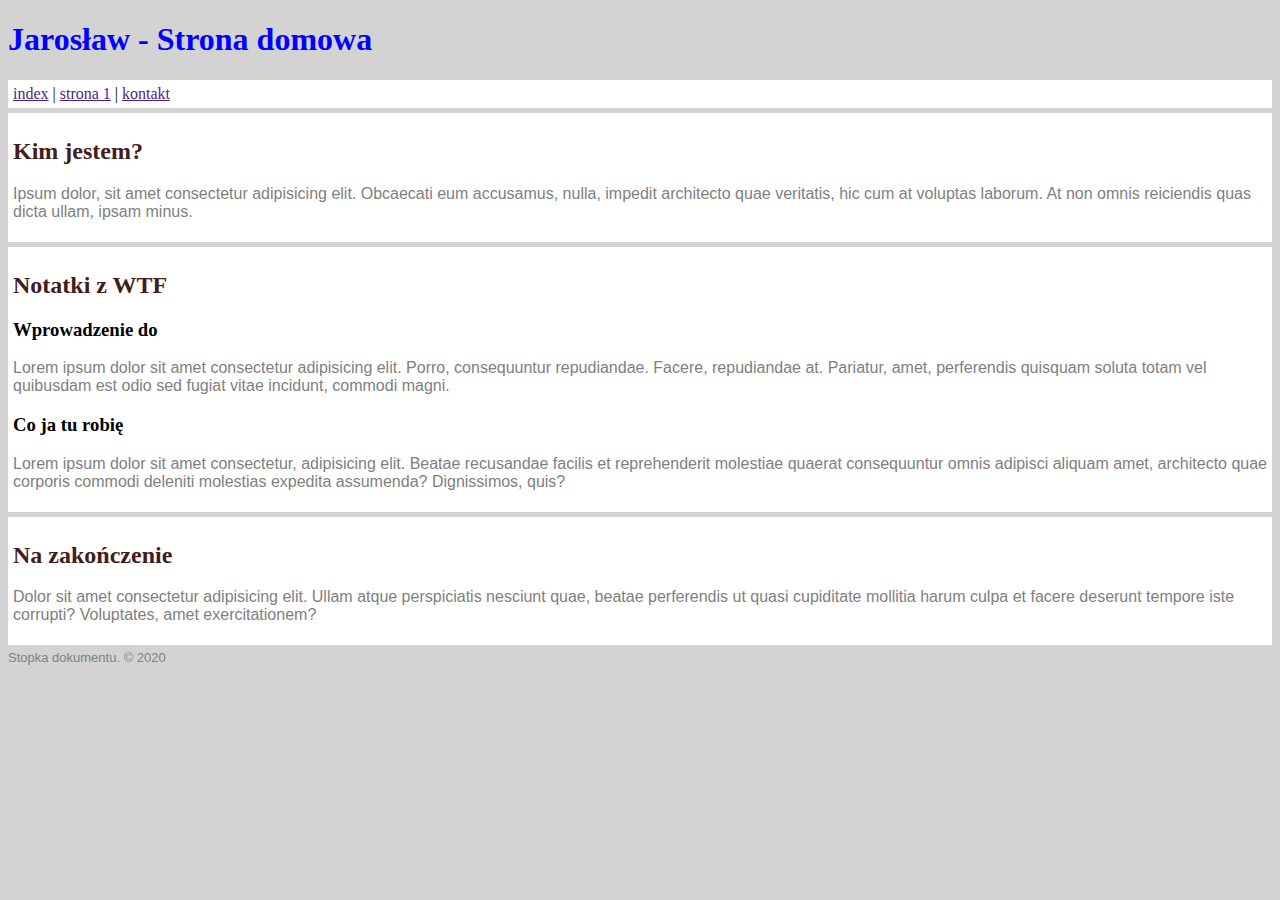
==== index.html @ ce9119e5 "initial commit" ====
<!DOCTYPE html>
<html lang="pl">

<head>
    <meta charset="UTF-8">
    <meta name="viewport" content="width=device-width, initial-scale=1.0">
    <title>Document</title>
    <link href="style.css" rel="stylesheet" type="text/css">

</head>

<body>
    <main>
        <header>
            <h1>Jarosław - Strona domowa</h1>
        </header>
        <section><a href="";>index</a>&nbsp;|&nbsp;<a href="";>strona 1</a>&nbsp;|&nbsp;<a href="";>kontakt</a></section>
        <section>
            <h2>Kim jestem?</h2>
            <article>
                <p>Ipsum dolor, sit amet consectetur adipisicing elit. Obcaecati eum accusamus, nulla, impedit
                architecto quae veritatis, hic cum at voluptas laborum. At non omnis reiciendis quas dicta ullam, ipsam
                minus.</p>
            </article>
        </section>

        <section>
            <h2>Notatki z WTF</h2>
            <article>
                <h3>Wprowadzenie do</h3>
                <p>Lorem ipsum dolor sit amet consectetur adipisicing elit. Porro, consequuntur repudiandae. Facere,
                repudiandae at. Pariatur, amet, perferendis quisquam soluta totam vel quibusdam est odio sed fugiat vitae
                incidunt, commodi magni.</p>
                <h3>Co ja tu robię</h3>
                <p>Lorem ipsum dolor sit amet consectetur, adipisicing elit. Beatae recusandae facilis et reprehenderit molestiae quaerat consequuntur omnis adipisci aliquam amet, architecto quae corporis commodi deleniti molestias expedita assumenda? Dignissimos, quis?</p>
            </article>
        </section>

        <section>
            <h2>Na zakończenie</h2>
            <p>Dolor sit amet consectetur adipisicing elit. Ullam atque perspiciatis nesciunt quae, beatae perferendis ut quasi cupiditate mollitia harum culpa et facere deserunt tempore iste corrupti? Voluptates, amet exercitationem?</p>
        </section>

        <footer>
            Stopka dokumentu. &copy; 2020
        </footer>
    </main>
<script src="main.js"></script>
</body>

</html>
---- style.css ----
body {
    background: lightgray;
}
section { 
    background: white;
    padding: 5px;
    margin: 0px 0px 5px 0px;
}
h1 {
    color:blue;
}
p {
    font-family: Arial, Helvetica, sans-serif;
    font-size: medium;
    color:gray;
}
h2 {
    color:#441c1c;
}  
footer {
    font-family: Arial, Helvetica, sans-serif;
    font-size: small;
    color: grey;
}
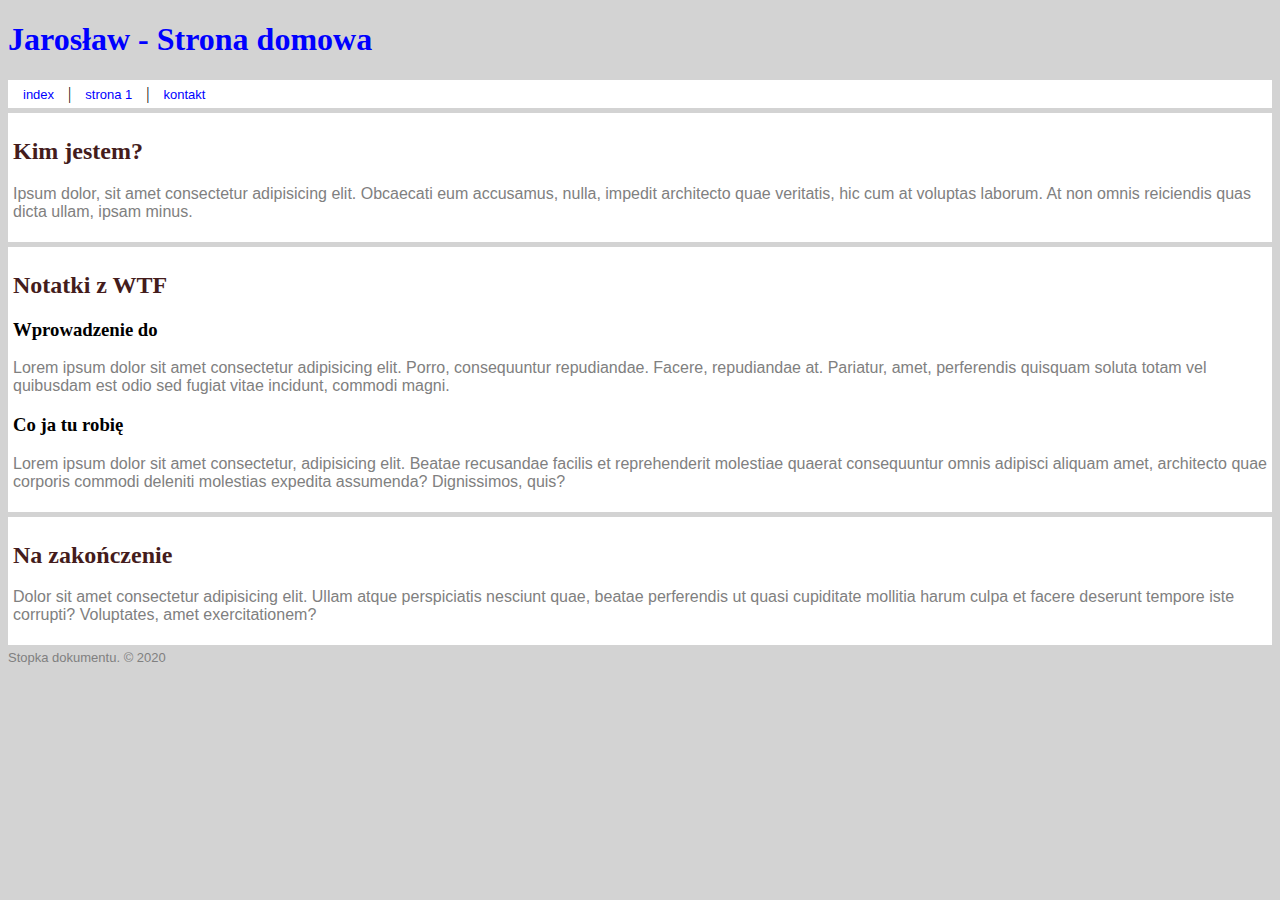
==== commit d45ee2c5: "Aktualizacja podstron" ====
--- a/index.html
+++ b/index.html
@@ -4,7 +4,7 @@
 <head>
     <meta charset="UTF-8">
     <meta name="viewport" content="width=device-width, initial-scale=1.0">
-    <title>Document</title>
+    <title>OMFG</title>
     <link href="style.css" rel="stylesheet" type="text/css">
 
 </head>
@@ -14,7 +14,7 @@
         <header>
             <h1>Jarosław - Strona domowa</h1>
         </header>
-        <section><a href="";>index</a>&nbsp;|&nbsp;<a href="";>strona 1</a>&nbsp;|&nbsp;<a href="";>kontakt</a></section>
+        <section id="menu"><a href="index.html" class="link";>index</a>&nbsp;|&nbsp;<a href="strona.html" class="link";>strona 1</a>&nbsp;|&nbsp;<a href="kontakt.html" class="link";>kontakt</a></section>
         <section>
             <h2>Kim jestem?</h2>
             <article>
--- a/style.css
+++ b/style.css
@@ -21,4 +21,17 @@
     font-family: Arial, Helvetica, sans-serif;
     font-size: small;
     color: grey;
+}
+.link {
+    font-family: Arial, Helvetica, sans-serif;
+    font-size: small;
+    color: blue;
+    text-decoration: none;
+    padding: 8px 10px;
+}
+a.link:hover {
+    text-decoration: underline;
+}
+#menu {
+    
 }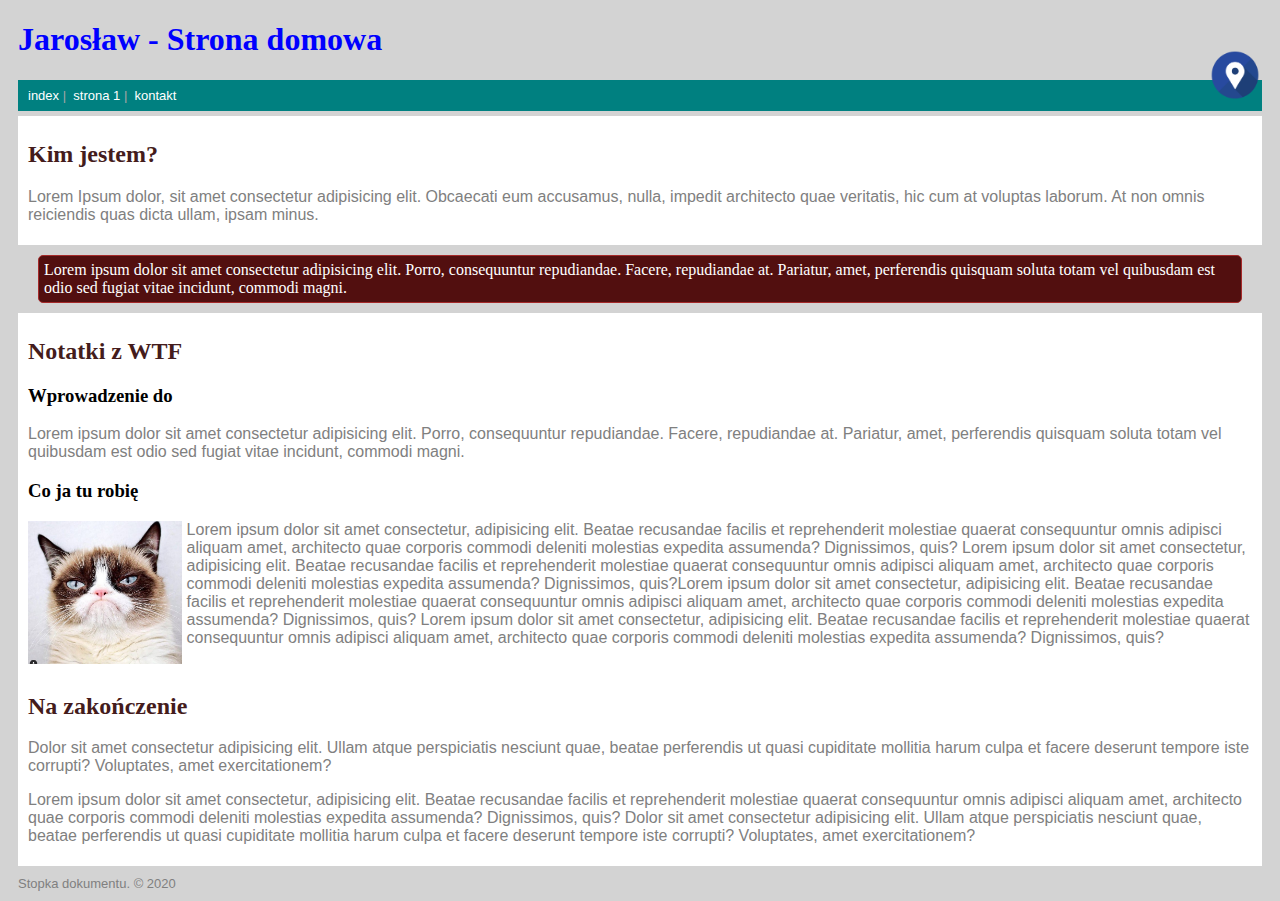
==== commit 29e7bf00: "Duża aktualizacja" ====
--- a/index.html
+++ b/index.html
@@ -1,51 +1,90 @@
 <!DOCTYPE html>
 <html lang="pl">
+  <head>
+    <meta charset="UTF-8" />
+    <meta name="viewport" content="width=device-width, initial-scale=1.0" />
+    <title>OMFG</title>
+    <link href="style.css" rel="stylesheet" type="text/css" />
+  </head>
 
-<head>
-    <meta charset="UTF-8">
-    <meta name="viewport" content="width=device-width, initial-scale=1.0">
-    <title>OMFG</title>
-    <link href="style.css" rel="stylesheet" type="text/css">
+  <body>
+      <a href="#" target="_self"><img src="img/pin.png" class="pin";></a>
+    <main>
+      <header>
+        <h1>Jarosław - Strona domowa</h1>
+      </header>
+      <section class="menu">
+        <a href="index.html" class="menu__link";>index</a>&nbsp;|&nbsp;
+        <a href="strona.html" class="menu__link";>strona 1</a>&nbsp;|&nbsp;
+        <a href="kontakt.html" class="menu__link" ;>kontakt</a>
+      </section>
+      <section>
+        <h2>Kim jestem?</h2>
+        <article>
+          <p>
+            Lorem Ipsum dolor, sit amet consectetur adipisicing elit. Obcaecati eum
+            accusamus, nulla, impedit architecto quae veritatis, hic cum at
+            voluptas laborum. At non omnis reiciendis quas dicta ullam, ipsam
+            minus.
+          </p>
+        </article>
+      </section>
+      <div class="pudelko">Lorem ipsum dolor sit amet consectetur adipisicing elit. Porro,
+        consequuntur repudiandae. Facere, repudiandae at. Pariatur, amet,
+        perferendis quisquam soluta totam vel quibusdam est odio sed fugiat
+        vitae incidunt, commodi magni.</div>
+      <section>
+        <h2>Notatki z WTF</h2>
+        <article>
+          <h3>Wprowadzenie do</h3>
+          <p>
+            Lorem ipsum dolor sit amet consectetur adipisicing elit. Porro,
+            consequuntur repudiandae. Facere, repudiandae at. Pariatur, amet,
+            perferendis quisquam soluta totam vel quibusdam est odio sed fugiat
+            vitae incidunt, commodi magni.
+          </p>
+          <h3>Co ja tu robię</h3>
+          <p>
+            <img src="img/grumpy.jpg" alt="Grumpy Cat" class="main__zdjecie">Lorem ipsum dolor sit amet consectetur, adipisicing elit. Beatae
+            recusandae facilis et reprehenderit molestiae quaerat consequuntur
+            omnis adipisci aliquam amet, architecto quae corporis commodi
+            deleniti molestias expedita assumenda? Dignissimos, quis? Lorem ipsum dolor sit amet consectetur, adipisicing elit. Beatae
+            recusandae facilis et reprehenderit molestiae quaerat consequuntur
+            omnis adipisci aliquam amet, architecto quae corporis commodi
+            deleniti molestias expedita assumenda? Dignissimos, quis?Lorem ipsum dolor sit amet consectetur, adipisicing elit. Beatae
+            recusandae facilis et reprehenderit molestiae quaerat consequuntur
+            omnis adipisci aliquam amet, architecto quae corporis commodi
+            deleniti molestias expedita assumenda? Dignissimos, quis? Lorem ipsum dolor sit amet consectetur, adipisicing elit. Beatae
+            recusandae facilis et reprehenderit molestiae quaerat consequuntur
+            omnis adipisci aliquam amet, architecto quae corporis commodi
+            deleniti molestias expedita assumenda? Dignissimos, quis?
+          </p>
+        </article>
+      </section>
 
-</head>
+      <section>
+        <h2>Na zakończenie</h2>
+        <p>
+          Dolor sit amet consectetur adipisicing elit. Ullam atque perspiciatis
+          nesciunt quae, beatae perferendis ut quasi cupiditate mollitia harum
+          culpa et facere deserunt tempore iste corrupti? Voluptates, amet
+          exercitationem?
+        </p>
+        <p>
+            Lorem ipsum dolor sit amet consectetur, adipisicing elit. Beatae
+            recusandae facilis et reprehenderit molestiae quaerat consequuntur
+            omnis adipisci aliquam amet, architecto quae corporis commodi
+            deleniti molestias expedita assumenda? Dignissimos, quis? Dolor sit amet consectetur adipisicing elit. Ullam atque perspiciatis
+            nesciunt quae, beatae perferendis ut quasi cupiditate mollitia harum
+            culpa et facere deserunt tempore iste corrupti? Voluptates, amet
+            exercitationem?
+          </p>        
+      </section>
 
-<body>
-    <main>
-        <header>
-            <h1>Jarosław - Strona domowa</h1>
-        </header>
-        <section id="menu"><a href="index.html" class="link";>index</a>&nbsp;|&nbsp;<a href="strona.html" class="link";>strona 1</a>&nbsp;|&nbsp;<a href="kontakt.html" class="link";>kontakt</a></section>
-        <section>
-            <h2>Kim jestem?</h2>
-            <article>
-                <p>Ipsum dolor, sit amet consectetur adipisicing elit. Obcaecati eum accusamus, nulla, impedit
-                architecto quae veritatis, hic cum at voluptas laborum. At non omnis reiciendis quas dicta ullam, ipsam
-                minus.</p>
-            </article>
-        </section>
-
-        <section>
-            <h2>Notatki z WTF</h2>
-            <article>
-                <h3>Wprowadzenie do</h3>
-                <p>Lorem ipsum dolor sit amet consectetur adipisicing elit. Porro, consequuntur repudiandae. Facere,
-                repudiandae at. Pariatur, amet, perferendis quisquam soluta totam vel quibusdam est odio sed fugiat vitae
-                incidunt, commodi magni.</p>
-                <h3>Co ja tu robię</h3>
-                <p>Lorem ipsum dolor sit amet consectetur, adipisicing elit. Beatae recusandae facilis et reprehenderit molestiae quaerat consequuntur omnis adipisci aliquam amet, architecto quae corporis commodi deleniti molestias expedita assumenda? Dignissimos, quis?</p>
-            </article>
-        </section>
-
-        <section>
-            <h2>Na zakończenie</h2>
-            <p>Dolor sit amet consectetur adipisicing elit. Ullam atque perspiciatis nesciunt quae, beatae perferendis ut quasi cupiditate mollitia harum culpa et facere deserunt tempore iste corrupti? Voluptates, amet exercitationem?</p>
-        </section>
-
-        <footer>
-            Stopka dokumentu. &copy; 2020
-        </footer>
+      <footer>
+        <div class="footer--js"></div>
+      </footer>
     </main>
-<script src="main.js"></script>
-</body>
-
-</html>+    <script src="main.js"></script>
+  </body>
+</html>
--- a/style.css
+++ b/style.css
@@ -1,37 +1,65 @@
 body {
-    background: lightgray;
+  background: lightgray;
 }
-section { 
-    background: white;
-    padding: 5px;
-    margin: 0px 0px 5px 0px;
+section {
+  background: white;
+  padding: 5px 10px;
+  }
+main {
+    margin: 10px;
 }
-h1 {
-    color:blue;
+  h1 {
+  color: blue;
+}
+h2 {
+  color: #441c1c;
 }
 p {
-    font-family: Arial, Helvetica, sans-serif;
-    font-size: medium;
-    color:gray;
+  font-family: Arial, Helvetica, sans-serif;
+  font-size: medium;
+  color: gray;
 }
-h2 {
-    color:#441c1c;
-}  
 footer {
+  font-family: Arial, Helvetica, sans-serif;
+  font-size: small;
+  color: grey;
+  margin-top: 10px;
+}
+.menu {
     font-family: Arial, Helvetica, sans-serif;
     font-size: small;
-    color: grey;
+    padding: 8px 10px;
+    margin-bottom: 5px;
+    background-color: teal;
+    color: #a7a7a7;
 }
-.link {
-    font-family: Arial, Helvetica, sans-serif;
-    font-size: small;
-    color: blue;
+.menu__link {
+    color: white;
     text-decoration: none;
-    padding: 8px 10px;
 }
-a.link:hover {
+a.menu__link:hover {
     text-decoration: underline;
+  }
+.main__zdjecie {
+    width: 12vw;
+    border: 0px;
+    float: left;
+    margin: 0px 5px 5px 0px;
+    
 }
-#menu {
-    
+  .pudelko {
+    border: brown 1px solid;
+    background: #520f0f;
+    color: #fff;
+    border-radius: 5px;
+    width: auto;
+    margin: 10px 20px;
+    padding: 5px;
+    overflow: auto;
+}
+.pin {
+    position: fixed;
+    right: 20px;
+    top: 50px;
+    width: 50px;
 }